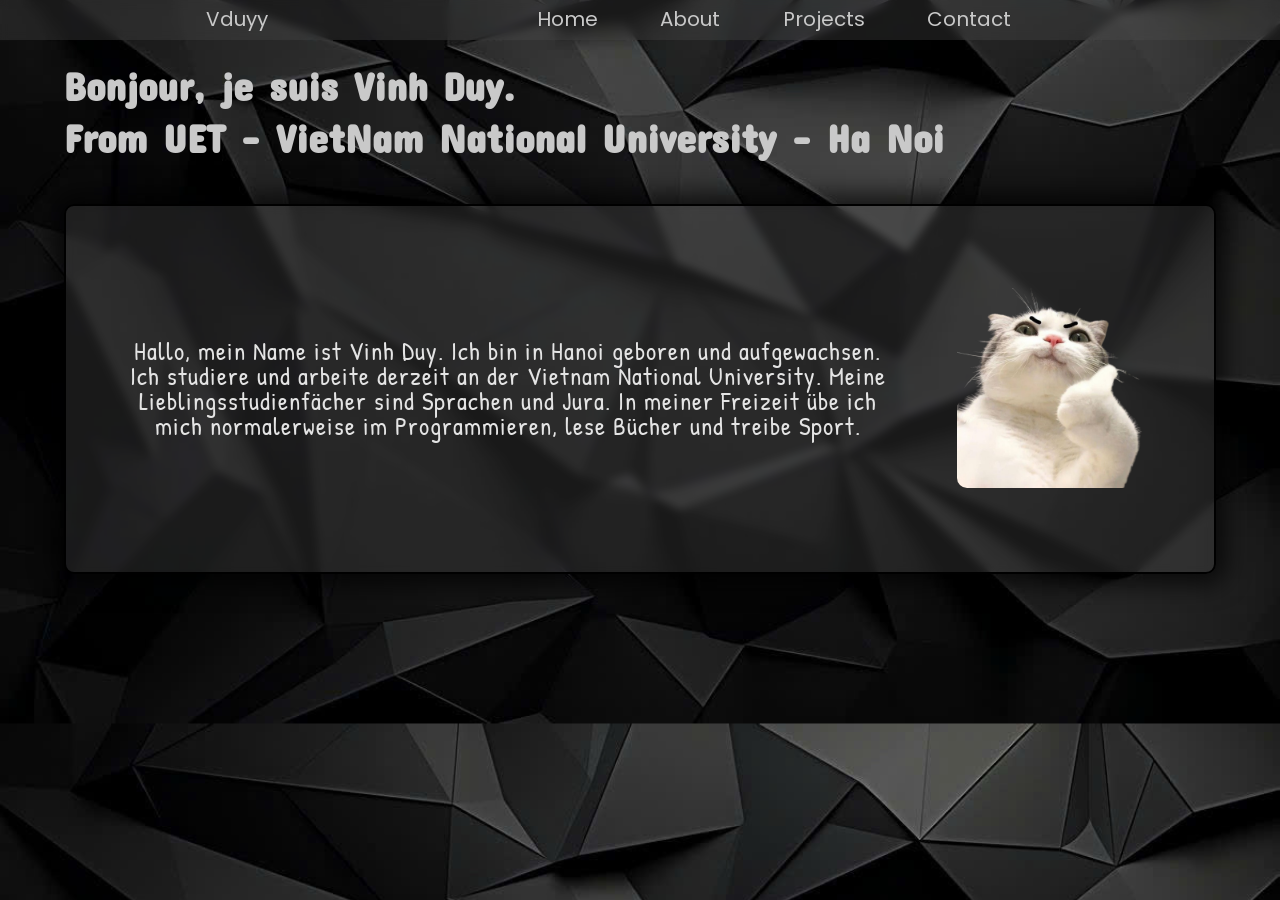
==== index.html @ d69a910d "first commit" ====
<!DOCTYPE html>
<html lang="vi">
<head>
    <meta charset="UTF-8">
    <meta name="viewport" content="width=device-width, initial-scale=1.0">
    <link rel="stylesheet" href="reset.css">
    <link rel="stylesheet" href="https://cdnjs.cloudflare.com/ajax/libs/font-awesome/6.7.1/css/all.min.css" integrity="sha512-5Hs3dF2AEPkpNAR7UiOHba+lRSJNeM2ECkwxUIxC1Q/FLycGTbNapWXB4tP889k5T5Ju8fs4b1P5z/iB4nMfSQ==" crossorigin="anonymous" referrerpolicy="no-referrer" />
    <link rel="stylesheet" href="https://cdnjs.cloudflare.com/ajax/libs/animate.css/4.1.1/animate.min.css"/>
    <link rel="stylesheet" href="https://unpkg.com/aos@next/dist/aos.css" />
    <link rel="stylesheet" href="style.css">
    <title>My First Website</title>
</head>
<body>
    <nav class="nav">
        <div class="nav__logo">
            <a href="#home" class="nav__logo-link">Vduyy</a>
        </div>
        <ul class="nav__list">
            <li class="nav__item"><a href="./index.html" class="nav__link">Home</a></li>
            <li class="nav__item"><a href="./about.html" class="nav__link">About</a></li>
            <li class="nav__item"><a href="./project.html" class="nav__link">Projects</a></li>
            <li class="nav__item"><a href="./contact.html" class="nav__link">Contact</a></li>
        </ul>
    </nav>
    <div class="header" data-aos="animate__slideInLeft">
        <h1>Bonjour, je suis Vinh Duy.</h1>
        <h1>From UET - VietNam National University - Ha Noi</h1>    
    </div>    
    <div class="information" data-aos="animate__fadeInUp">
        <div class="content">
            <p>Hallo, mein Name ist Vinh Duy. Ich bin in Hanoi geboren und aufgewachsen. Ich studiere und arbeite derzeit an der Vietnam National University. Meine Lieblingsstudienfächer sind Sprachen und Jura. In meiner Freizeit übe ich mich normalerweise im Programmieren, lese Bücher und treibe Sport.
            </p>
        </div>
        <div class="avatar">
            <img src="./image/avatar.png" alt="Avatar của viing3107 sẽ để ở đây" loading="lazy">
        </div>
    </div>
    <script src="https://unpkg.com/aos@next/dist/aos.js"></script>
    <script>
        AOS.init({
            useClassNames: true,
            initClassName: false,
            animatedClassName: 'animate__animated',
        });
    </script>
</body>
</html>
---- style.css ----
@import url('https://fonts.googleapis.com/css2?family=Concert+One&family=JetBrains+Mono:ital,wght@0,100..800;1,100..800&family=Montserrat:ital,wght@0,100..900;1,100..900&family=Patrick+Hand&family=Poppins:wght@200;300;400;500;600;700&family=Roboto:ital,wght@0,300;0,400;0,500;0,700;0,900;1,900&display=swap');

* {
    box-sizing: border-box;
    user-select: none;
    text-decoration: none;
}

html {
    font-size: 62.5%;
}

body {
    background: url(./image/gauze-01.jpg);
    background-size: cover;
    background-position: center;
    overflow: hidden;
}

body::-webkit-scrollbar {
    width: 10px;
    border-radius: 10px;
}

body::-webkit-scrollbar-thumb {
    background: #3c3c3c;
    border-radius: 10px;
}

body::-webkit-scrollbar-track-piece {
    background-color: black;
}

nav {
    height: 40px;
    background-color: rgba(83, 83, 83, 0.3);
    backdrop-filter: blur(5px);
    -webkit-backdrop-filter: blur(5px);
    display: flex;
    flex-wrap: wrap;
    align-items: center;
    justify-content: space-evenly;
}

a {
    font-size: 2rem;
    font-family: Poppins, Jetbrains Mono;
    color: #c9c9c9;
}

a:hover {
    color: #fff;
    transition: 0.3s;
    cursor: pointer;
}

a::after {
    content: '';
    display: block;
    width: 0%;
    height: 2px;
    background-color: #fff;
    transition: 0.3s;
}

a:hover::after {
    content: '';
    display: block;
    width: 100%;
    height: 2px;
    background-color: #fff;
}

.nav__list {
    width: 60rem;
    display: flex;
    flex-wrap: wrap;
    justify-content: space-evenly;
}

.header {
    padding: 2rem 5% 2rem;
}

.header h1 {
    font-size: 4rem;
    font-family: Concert One, sans-serif;
    font-weight: 900;
    line-height: 1.3;
    color: rgb(201, 201, 201);
}

.information {
    height: 370px;
    width: 90%;
    display: flex;
    justify-content: space-evenly;
    align-items: center;
    background-color: rgba(83, 83, 83, 0.3);
    margin: 20px auto;
    border-radius: 10px;
    border: 2px solid;
    box-shadow: 0 0 25px 10px rgba(0, 0, 0, 0.7);
    backdrop-filter: blur(5px);
    -webkit-backdrop-filter: blur(5px);
}

.information .content {
    font-size: 2.5rem;
    max-width: 60vw;
    font-family: Patrick Hand, Consolas, Montserrat;
    font-weight: 500;
    text-align: center;
    letter-spacing: 1px;
    margin: 7.5px;
    color: rgb(228, 228, 228);
}

.information img {
    margin: 7.5px;
    height: 200px;
    border-radius: 10px;
}

strong {
    font-weight: 600;
}
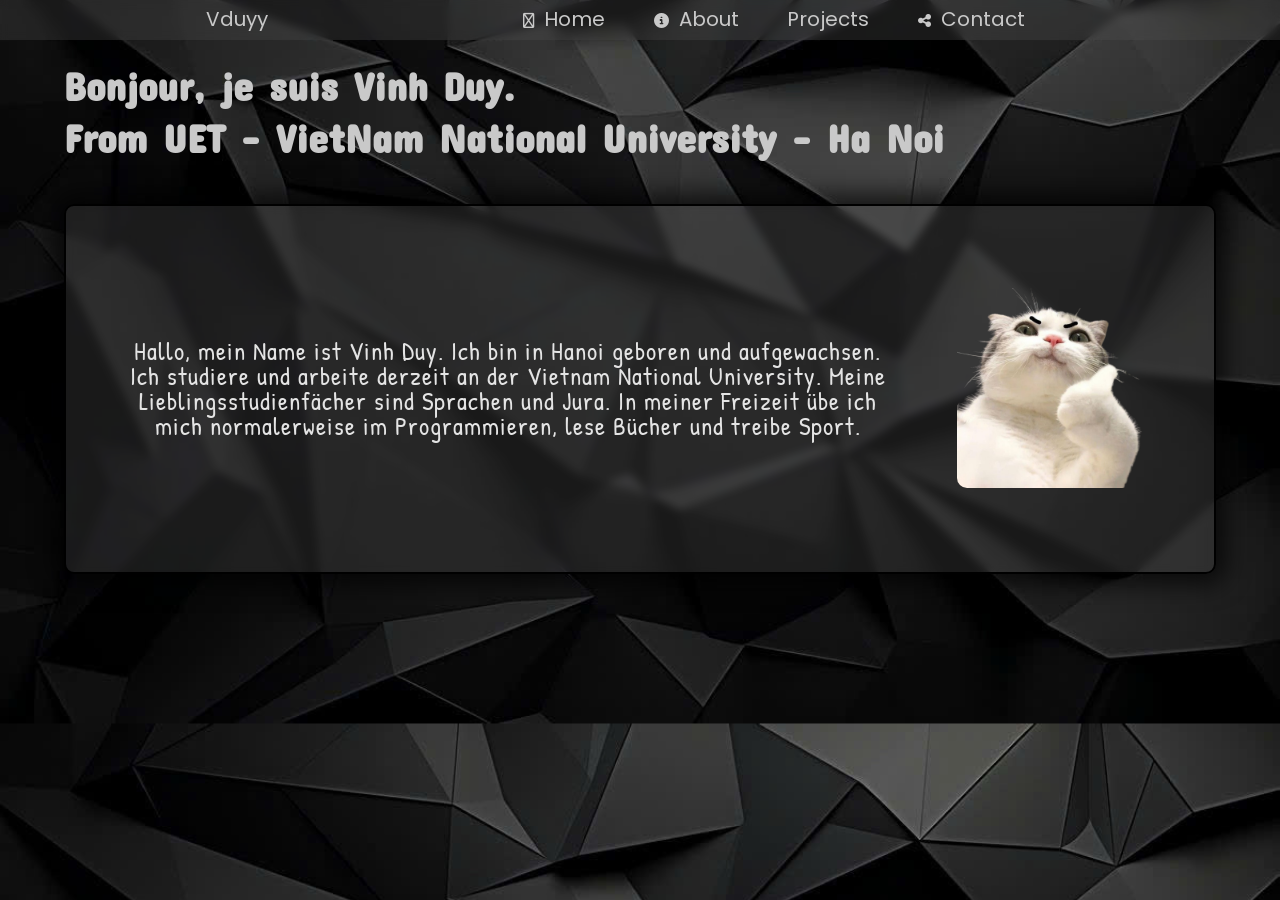
==== commit 52505a38: "third commit" ====
--- a/index.html
+++ b/index.html
@@ -16,10 +16,10 @@
             <a href="#home" class="nav__logo-link">Vduyy</a>
         </div>
         <ul class="nav__list">
-            <li class="nav__item"><a href="./index.html" class="nav__link">Home</a></li>
-            <li class="nav__item"><a href="./about.html" class="nav__link">About</a></li>
+            <li class="nav__item"><i class="fa-regular fa-house"></i><a href="./index.html" class="nav__link">Home</a></li>
+            <li class="nav__item"><i class="fa-solid fa-circle-info"></i><a href="./about.html" class="nav__link">About</a></li>
             <li class="nav__item"><a href="./project.html" class="nav__link">Projects</a></li>
-            <li class="nav__item"><a href="./contact.html" class="nav__link">Contact</a></li>
+            <li class="nav__item"><i class="fa-solid fa-share-nodes"></i><a href="./contact.html" class="nav__link">Contact</a></li>
         </ul>
     </nav>
     <div class="header" data-aos="animate__slideInLeft">
--- a/style.css
+++ b/style.css
@@ -78,6 +78,12 @@
     justify-content: space-evenly;
 }
 
+.nav__list .fa-solid, .nav__list .fa-regular {
+    font-size: 1.5rem;
+    color:#c9c9c9;
+    margin-right:1rem;
+}
+
 .header {
     padding: 2rem 5% 2rem;
 }
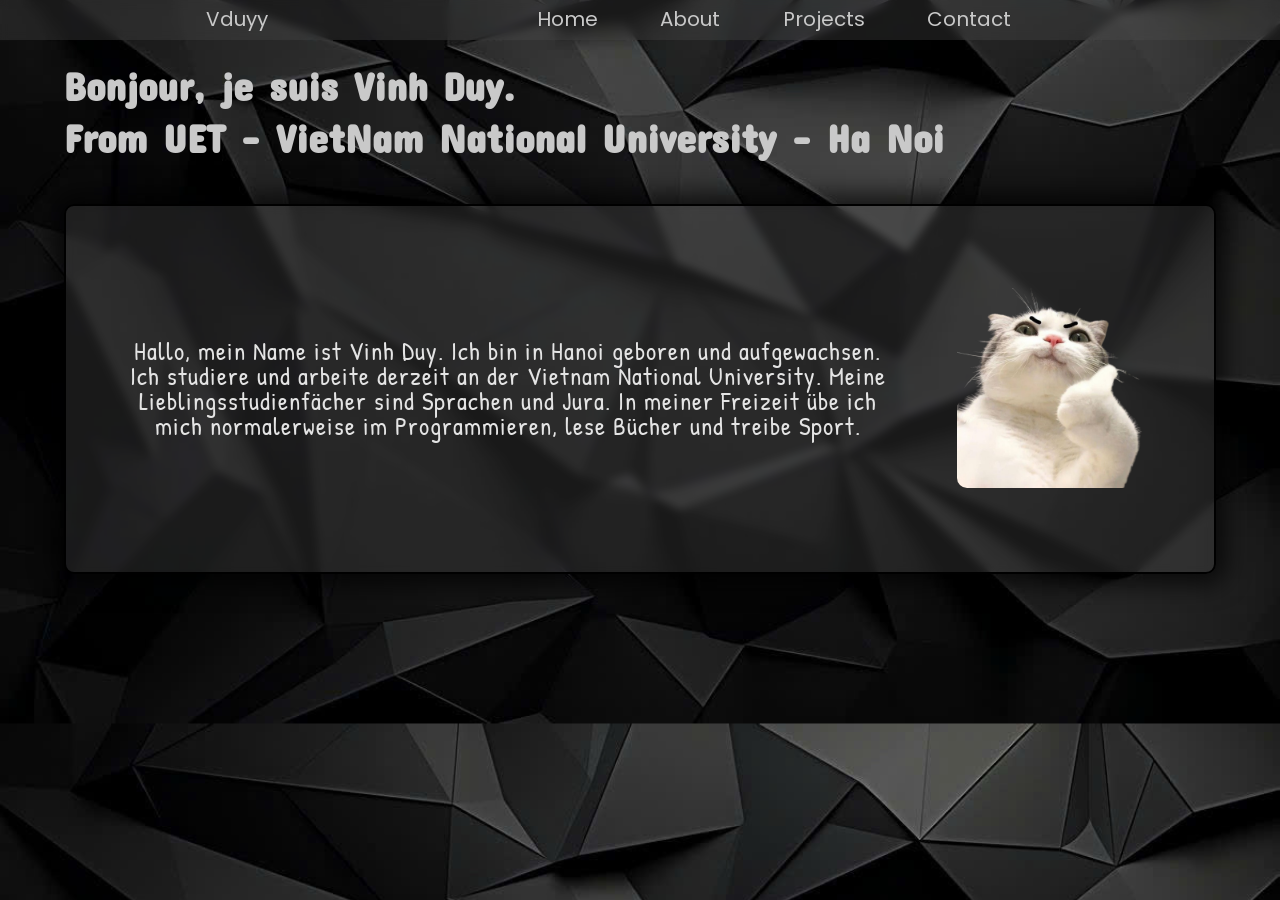
==== commit 6240118b: "forth commit" ====
--- a/index.html
+++ b/index.html
@@ -16,10 +16,10 @@
             <a href="#home" class="nav__logo-link">Vduyy</a>
         </div>
         <ul class="nav__list">
-            <li class="nav__item"><i class="fa-regular fa-house"></i><a href="./index.html" class="nav__link">Home</a></li>
-            <li class="nav__item"><i class="fa-solid fa-circle-info"></i><a href="./about.html" class="nav__link">About</a></li>
+            <li class="nav__item"><a href="./index.html" class="nav__link">Home</a></li>
+            <li class="nav__item"><a href="./about.html" class="nav__link">About</a></li>
             <li class="nav__item"><a href="./project.html" class="nav__link">Projects</a></li>
-            <li class="nav__item"><i class="fa-solid fa-share-nodes"></i><a href="./contact.html" class="nav__link">Contact</a></li>
+            <li class="nav__item"><a href="./contact.html" class="nav__link">Contact</a></li>
         </ul>
     </nav>
     <div class="header" data-aos="animate__slideInLeft">
--- a/style.css
+++ b/style.css
@@ -78,12 +78,6 @@
     justify-content: space-evenly;
 }
 
-.nav__list .fa-solid, .nav__list .fa-regular {
-    font-size: 1.5rem;
-    color:#c9c9c9;
-    margin-right:1rem;
-}
-
 .header {
     padding: 2rem 5% 2rem;
 }
